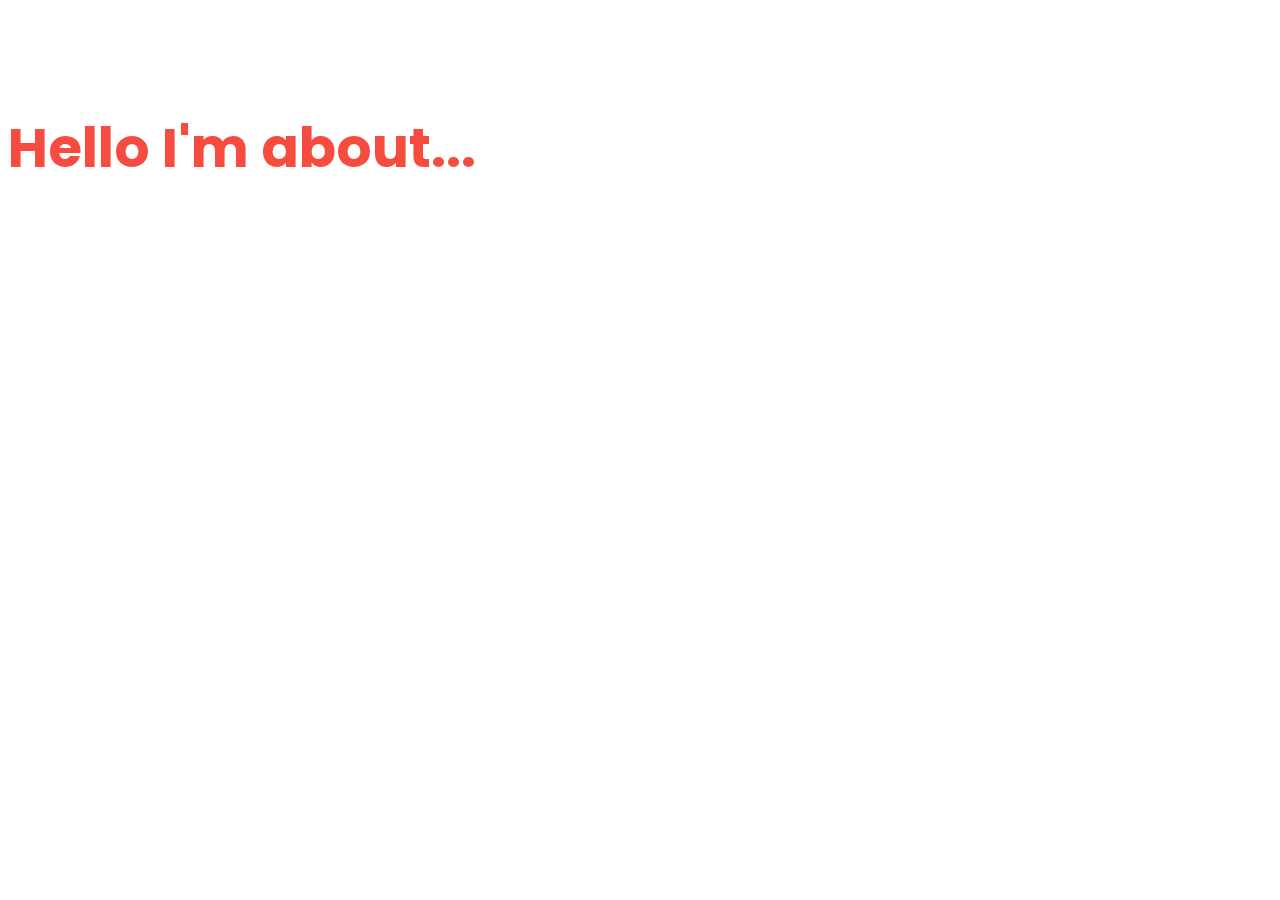
==== about.html @ 5528f883 "Adding JS file + Adding about.html" ====
<!DOCTYPE html>
<html lang="en">
<head>
	<meta charset="utf-8">
    <meta http-equiv="X-UA-Compatible" content="IE=edge">
    <meta name="viewport" content="width=device-width, initial-scale=1">
	<meta name="description" content="">
    <meta name="author" content="">
    <link rel="icon" href="../../favicon.ico">

    <title>CODE FIRST: GIRLS</title>

    <!-- Bootstrap core CSS -->
    <link href="css/bootstrap/css/bootstrap.min.css" rel="stylesheet">
	<!-- Bootstrap FontAwesome -->
    <link rel="stylesheet" href="css/bootstrap/css/font-awesome.min.css">
    <!-- Bootstrap theme -->
	<link href="css/bootstrap/css/bootstrap-theme.min.css" rel="stylesheet">

    <!-- Custom CSS -->
	<link href="css/homepage.css" rel="stylesheet">

	<!-- Google Fonts -->
	<link href='https://fonts.googleapis.com/css?family=Poppins:600' rel='stylesheet' type='text/css'>
	<link href='https://fonts.googleapis.com/css?family=Inconsolata' rel='stylesheet' type='text/css'>
</head>

<body>
    <h1>Hello I'm about...</h1>
</body>
---- css/homepage.css ----
/* Typography */

    h1, h2, h3 {
        font-family: 'Poppins', sans-serif;
        color: #F64C3F;
        line-height: 120%;
        max-width: 600px;
    }

    .class-header h1, h2, h3 {
        font-family: 'Poppins', sans-serif;
        color: #F64C3F;
        line-height: 80%;
        max-width: 600px;

    }

    h1 {        
        font-size: 55px;   
    	}

    h2 {
        font-size: 40px;
        padding-bottom: 20px;
        }

    h3 {
        font-size: 30px; 
        }

    .class-typography h1 {
        font-size: 45px;     

    }
    .class-typography h2 {
        font-size: 30px;     

    }
    .class-typography h3 {
        font-size: 20px;     
    }

    h4, p {
        font-family: 'Inconsolata';
        color: #F64C3F;
        line-height: 150%;
        }

    h4 {
        font-size: 40px;
        }
    
    p   {
        font-size: 18px;
    	}


    ul {-webkit-padding-start: 0px;} 


    ul li {
        color: #F64C3F;
        font-size: 18px;
        line-height: 200%;
        font-family: 'Inconsolata';
        list-style-type: none;
    } 

    ol li {
        color: #F64C3F;
        font-size: 18px;
        line-height: 200%;
        font-family: 'Inconsolata';
    }


    ol span {
        color: #FFFFFF;
        background-color: #F64C3F;
    }


/* Nav */

    body {
      padding-top: 70px;
      background-color: #ffffff;
    }

    .theme-dropdown .dropdown-menu {
      position: static;
      display: block;
      margin-bottom: 20px;
    }

    .theme-showcase > p > .btn {
      margin: 5px 0;
    }

    .theme-showcase .navbar .container {
      width: auto;
    }

    .navbar-inverse {
      background: #ffffff !important; 
      border: 0 !important;
      box-shadow: none !important;
      -webkit-box-shadow: none !important;
      padding: 10px;
    }

    .navbar-inverse .navbar-brand {
        color: #F64C3F;
        font-family: 'Poppins', sans-serif;
        text-shadow: none;
        }

    .navbar-brand>a {
        color: #212121;
        }

    .navbar-branda:hover {
        color: #212121;
        }


    .navbar-toggle:hover {
        color: #212121;
        }

    .navbar-inverse .navbar-nav>li>a {
        color: #F64C3F;
        left: 0px;
        text-shadow: none;
        text-decoration: none;
        }

    .navbar-inverse .navbar-nav>li>a:hover {
        color: #212121;
        }

    .container {
      background-color: #ffffff;
    }

.navbar-fixed-bottom .navbar-collapse, .navbar-fixed-top .navbar-collapse button {
    margin-left: 40px;
}


/* Buttons */

    button {
        background-color: #F64C3F;
        color: #ffffff;
        height: 44px; 
        border: 3px solid white;
        border-radius: 0px;
        font-family: 'Inconsolata';
        font-size: 17px;
        padding: 6px 20px 10px;
    }

    button:hover {
        background-color: #212121;
    }

/* Links */

    a:link {
        cursor: pointer;
        color: #F64C3F;
    }

    a:hover {
        text-decoration: none;
        color: #212121;
    }


    ul li a {
        color: #F64C3F;
        text-decoration: underline;
        }

    li a:hover {
        color: #212121;
        }

    .task a {
        color: #FFFFFF;
    }

    .task a:hover {
        color: #000000;
    }

    .whats-css a {
        color: #F64C3F; 
        cursor: pointer;
        text-decoration: none;  
    }

    .whats-css a:hover {
        color: #000000;
        text-decoration: none;  
    }   



/* Content */
    .intro {
        padding-top: 40px;
        padding-bottom: 40px;
    }

    .intro h1 {
        padding-bottom: 20px;

    }

    .page-block, .page-block-classes  {
        position: relative;
        margin: auto;
        max-width: 700px;
        }   
 
    .page-block-classes button {
        margin-top: 20px;
        }

    .session0, .session1, .session2, .session3, .session4, .session5, .session6, .session7 {
        background-color: #ffffff;
        border-bottom: 2px #f2f2f2 solid;
        padding-top: 60px;
        padding-bottom: 60px;
        }

    .session8 {
        background-color: #ffffff;
        padding-top: 60px;
        padding-bottom: 120px;
        }

    .class-page-block  {
        position: relative;
        margin: auto;
        max-width: 700px;
        border-top: 2px #f2f2f2 solid;
        padding-top: 20px;
        padding-bottom: 20px;
        }


    .class-example {
        position: relative;
        margin: auto;
        max-width: 700px;
        padding-top: 20px;
        padding-bottom: 0px;
    }

    .tab1 p {
        position: relative;
        margin: auto;
        max-width: 700px;
        padding-left: 20px;
        padding-bottom: 20px;
    }

    .tab2 p {
        position: relative;
        margin: auto;
        max-width: 700px;
        padding-left: 50px;
        padding-bottom: 20px;
    }

    .tab3 p {
        position: relative;
        margin: auto;
        max-width: 700px;
        padding-left: 70px;
        padding-bottom: 20px;
    }



/* Events */

    .col-sm-4 {
        padding: 25px;
    }

    p.title {
        text-align: center;
        padding-top: 50px;
    }

    .events{
        background-color: #ffffff;
        padding-bottom: 40px;
    }

    .row {
        max-width: 1060px;
        margin: auto;
    }

/* Examples */

    .class-example p {
        color: #FFFFFF;
        line-height: 100%;
        font-size: 15px;  

    }
    .class-example {
        background-color: #F64C3F
    }
    

/* Footer */

    .footer {
        background-color: #F64C3F;
        min-height: 300px;
        padding: 50px;
        }

    .footer p {
        color: #ffffff;
        max-width: 350px;
        margin-bottom: 20px;
    }


    .input {
    background-color: #ffffff;
    max-width: 500px;
    color: #000000;
    padding: 10px 20px 12px;
    font-size: 14px;
    border-radius: 0px;
    border: 0px;
    }

    .socialicons a {
    color: #ffffff;
    margin-left: 20px;
    }

    .socialicons a:hover {
    opacity: 50%;
    }


    .form-control {
    max-width: 500px;
    height: 44px;
    border-radius: 0px;
    border: none;
    margin-right: 20px;
    }

    .input-group {
    display: inline-block;
    font-family: 'Inconsolata';
}
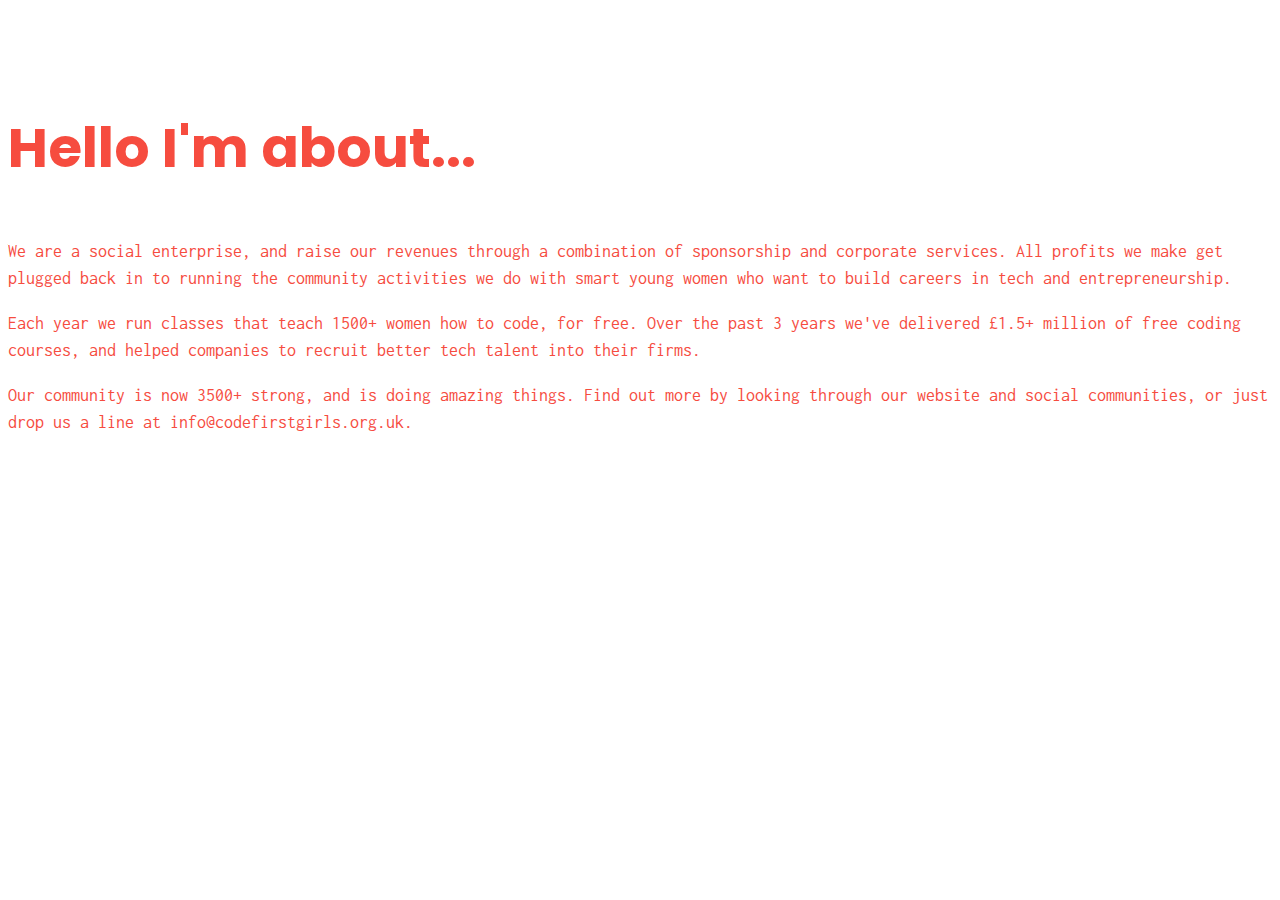
==== commit 3c4dfeed: "Add Footer and NavBar to Homepage and BraveWomen Page" ====
--- a/about.html
+++ b/about.html
@@ -1,30 +1,49 @@
 <!DOCTYPE html>
 <html lang="en">
 <head>
-	<meta charset="utf-8">
+    <meta charset="utf-8">
     <meta http-equiv="X-UA-Compatible" content="IE=edge">
     <meta name="viewport" content="width=device-width, initial-scale=1">
-	<meta name="description" content="">
+    <meta name="description" content="">
     <meta name="author" content="">
-    <link rel="icon" href="../../favicon.ico">
-
-    <title>CODE FIRST: GIRLS</title>
-
+    <title>About</title>
+    <!-- Google Fonts -->
+    <link href='https://fonts.googleapis.com/css?family=Poppins:600' rel='stylesheet' type='text/css'>
+    <link href='https://fonts.googleapis.com/css?family=Inconsolata' rel='stylesheet' type='text/css'>
     <!-- Bootstrap core CSS -->
     <link href="css/bootstrap/css/bootstrap.min.css" rel="stylesheet">
-	<!-- Bootstrap FontAwesome -->
+    <!-- Bootstrap FontAwesome -->
     <link rel="stylesheet" href="css/bootstrap/css/font-awesome.min.css">
     <!-- Bootstrap theme -->
-	<link href="css/bootstrap/css/bootstrap-theme.min.css" rel="stylesheet">
-
+    <link href="css/bootstrap/css/bootstrap-theme.min.css" rel="stylesheet">
     <!-- Custom CSS -->
-	<link href="css/homepage.css" rel="stylesheet">
-
-	<!-- Google Fonts -->
-	<link href='https://fonts.googleapis.com/css?family=Poppins:600' rel='stylesheet' type='text/css'>
-	<link href='https://fonts.googleapis.com/css?family=Inconsolata' rel='stylesheet' type='text/css'>
+    <link href="css/homepage.css" rel="stylesheet">
+    <!-- JS -->
+        <script type="text/javascript" src="js/jquery-3.1.0.min.js"></script>
+        <script type="text/javascript" src="css/bootstrap/js/bootstrap.min.js"></script>
+    <!-- NavBar JS -->
+        <script type="text/javascript">
+            $(document).ready(function(){
+                $('#Navbar').(src='Navbar.html');
+            });
+        </script>
 </head>
 
-<body>
-    <h1>Hello I'm about...</h1>
-</body>+    <body>
+
+    <!-- NavBar -->
+    <nav id="Navbar"></nav>
+
+
+        <h1>Hello I'm about...</h1>
+        <p>We are a social enterprise, and raise our revenues through a combination of sponsorship and corporate services. All profits we make get plugged back in to running the community activities we do with smart young women who want to build careers in tech and entrepreneurship.</p>
+
+        <p>Each year we run classes  that teach 1500+ women how to code, for free. Over the past 3 years we've delivered £1.5+ million of free coding courses, and helped companies to recruit better tech talent into their firms.</p>
+
+        <p>Our community is now 3500+ strong, and is doing amazing things. Find out more by looking through our website and social communities, or just drop us a line at info@codefirstgirls.org.uk.</p>
+
+<!-- Footer -->
+    <footer id="Footer"></footer>
+    </body>
+
+</html>
--- a/css/homepage.css
+++ b/css/homepage.css
@@ -1,370 +1,344 @@
-
-    /* Typography */
-
-    h1, h2, h3 {
-        font-family: 'Poppins', sans-serif;
-        color: #F64C3F;
-        line-height: 120%;
-        max-width: 600px;
-    }
-
-    .class-header h1, h2, h3 {
-        font-family: 'Poppins', sans-serif;
-        color: #F64C3F;
-        line-height: 80%;
-        max-width: 600px;
-
-    }
-
-    h1 {        
-        font-size: 55px;   
-    	}
-
-    h2 {
-        font-size: 40px;
-        padding-bottom: 20px;
-        }
-
-    h3 {
-        font-size: 30px; 
-        }
-
-    .class-typography h1 {
-        font-size: 45px;     
-
-    }
-    .class-typography h2 {
-        font-size: 30px;     
-
-    }
-    .class-typography h3 {
-        font-size: 20px;     
-    }
-
-    h4, p {
-        font-family: 'Inconsolata';
-        color: #F64C3F;
-        line-height: 150%;
-        }
-
-    h4 {
-        font-size: 40px;
-        }
-    
-    p   {
-        font-size: 18px;
-    	}
-
-
-    ul {-webkit-padding-start: 0px;} 
-
-
-    ul li {
-        color: #F64C3F;
-        font-size: 18px;
-        line-height: 200%;
-        font-family: 'Inconsolata';
-        list-style-type: none;
-    } 
-
-    ol li {
-        color: #F64C3F;
-        font-size: 18px;
-        line-height: 200%;
-        font-family: 'Inconsolata';
-    }
-
-
-    ol span {
-        color: #FFFFFF;
-        background-color: #F64C3F;
-    }
+/* Typography */
+
+h1, 
+h2, 
+h3,
+h4 {
+    font-family: 'Poppins', sans-serif;
+    color: #F64C3F;
+    line-height: 120%;
+    max-width: 600px;
+}
+
+h1 {font-size: 55px; padding-bottom: 20px;}
+h2 {font-size: 40px; padding-bottom: 20px;}
+h3 {font-size: 30px;}
+h4 {font-size: 20px;}
+
+p {font-family: 'Inconsolata';
+    color: #F64C3F;
+    line-height: 150%;
+    font-size: 18px;
+    }
+
+ul {-webkit-padding-start: 0px;} 
+
+
+li {
+    color: #F64C3F;
+    font-size: 18px;
+    line-height: 200%;
+    font-family: 'Inconsolata';
+    list-style-type: none;
+    background-color: #ffffff;
+} 
+
+ol span {
+    color: #FFFFFF;
+    background-color: #F64C3F;
+}
+
+
+
+/* Buttons */
+
+button {
+    background-color: #F64C3F;
+    color: #ffffff;
+    height: 44px; 
+    border: 3px solid white;
+    border-radius: 0px;
+    font-family: 'Inconsolata';
+    font-size: 17px;
+    padding: 6px 20px 10px;
+}
+
+
+button:hover {background-color: #383838;}
+
+.page-block-classes button {margin-top: 20px;}
+
+
+/* Links */
+
+a {
+    color: #F64C3F;
+    text-decoration: none;
+    border-bottom: none;
+    }
+
+a:hover,
+a:active {
+    color: #383838;
+    text-decoration: none;
+    border-bottom: none;
+    }
+
+
+/* Content */
+
+.container {
+    background-color: #ffffff;
+    max-width: 1020px; 
+    margin: auto;
+    }
+
+.intro {padding: 40px;}
+
+.session0, 
+.session1, 
+.session2, 
+.session3, 
+.session4, 
+.session5, 
+.session6, 
+.session7 {
+    background-color: #ffffff;
+    border-bottom: 2px #f2f2f2 solid;
+    padding-top: 60px;
+    padding-bottom: 60px;
+    }
+
+
+
+/* Class 2 */
+
+.page-block, 
+.page-block-classes  {
+    position: relative;
+    margin: auto;
+    max-width: 700px;
+    }   
+
+
+.class-page-block  {
+    position: relative;
+    margin: auto;
+    max-width: 700px;
+    border-top: 2px #f2f2f2 solid;
+    padding-top: 20px;
+    padding-bottom: 20px;
+    }
+
+.class-example {
+    position: relative;
+    margin: auto;
+    max-width: 700px;
+    padding-top: 20px;
+    padding-bottom: 0px;
+}
+
+.tab1 p,
+.tab2 p,
+.tab3 p {
+    position: relative;
+    margin: auto;
+    max-width: 700px;
+    padding-left: 20px;
+    padding-bottom: 20px;
+}
+
+.class-example {background-color: #F64C3F}
+.class-example p {color: #FFFFFF; line-height: 100%;}
+
+
+
+.task a {color: #FFFFFF;}
+.task a:hover {color: #383838;}
+
+
+/* Events */
+
+.events{ background-color: #ffffff; padding-bottom: 40px;}
+.row {max-width: 1060px; margin: auto;}
+.col-sm-4 {padding: 25px;}
+p.title {text-align: center; padding-top: 50px;}
+
 
 
 /* Nav */
 
-    body {
-      padding-top: 70px;
-      background-color: #ffffff;
-    }
-
-    .theme-dropdown .dropdown-menu {
-      position: static;
-      display: block;
-      margin-bottom: 20px;
-    }
-
-    .theme-showcase > p > .btn {
-      margin: 5px 0;
-    }
-
-    .theme-showcase .navbar .container {
-      width: auto;
-    }
-
-    .navbar-inverse {
-      background: #ffffff !important; 
-      border: 0 !important;
-      box-shadow: none !important;
-      -webkit-box-shadow: none !important;
-      padding: 10px;
-    }
-
-    .navbar-inverse .navbar-brand {
-        color: #F64C3F;
-        font-family: 'Poppins', sans-serif;
-        text-shadow: none;
-        }
-
-    .navbar-brand>a {
-        color: #212121;
-        }
-
-    .navbar-branda:hover {
-        color: #212121;
-        }
-
-
-    .navbar-toggle:hover {
-        color: #212121;
-        }
-
-    .navbar-inverse .navbar-nav>li>a {
-        color: #F64C3F;
-        left: 0px;
-        text-shadow: none;
-        text-decoration: none;
-        }
-
-    .navbar-inverse .navbar-nav>li>a:hover {
-        color: #212121;
-        }
-
-    .container {
-      background-color: #ffffff;
-    }
-
-.navbar-fixed-bottom .navbar-collapse, .navbar-fixed-top .navbar-collapse button {
+body {padding-top: 70px;}
+
+.theme-showcase 
+.navbar .container {width: auto;}
+.theme-showcase > p > .btn {margin: 5px 0;}
+.navbar-inverse {
+    background: #ffffff !important; 
+    border: 0 !important;
+    box-shadow: none !important;
+    -webkit-box-shadow: none !important;
+    padding: 10px;
+}
+
+.navbar-brand a {color: #212121;}
+.navbar-branda:hover {color: #383838;}
+.navbar-toggle:hover {color: #2383838;}
+
+.navbar-inverse 
+.navbar-nav>li>a {
+    color: #F64C3F;
+    left: 0px;
+    text-shadow: none;
+    text-decoration: none;
+    }
+
+.navbar-inverse 
+.navbar-brand {
+    color: #F64C3F;
+    font-family: 'Poppins', sans-serif;
+    text-shadow: none;
+    }
+
+.navbar-inverse 
+.navbar-nav>li>a:hover {color: #383838;}
+
+.navbar-fixed-bottom 
+.navbar-collapse, 
+.navbar-fixed-top 
+.navbar-collapse button {
     margin-left: 40px;
 }
 
-
-/* Buttons */
-
-    button {
-        background-color: #F64C3F;
-        color: #ffffff;
-        height: 44px; 
-        border: 3px solid white;
-        border-radius: 0px;
-        font-family: 'Inconsolata';
-        font-size: 17px;
-        padding: 6px 20px 10px;
-    }
-
-    button:hover {
-        background-color: #212121;
-    }
-
-/* Links */
-
-    a:link {
-        cursor: pointer;
-        color: #F64C3F;
-    }
-
-    a:hover {
-        text-decoration: none;
-        color: #212121;
-    }
-
-
-    ul li a {
-        color: #F64C3F;
-        text-decoration: underline;
-        }
-
-    li a:hover {
-        color: #212121;
-        }
-
-    .task a {
-        color: #FFFFFF;
-    }
-
-    .task a:hover {
-        color: #000000;
-    }
-
-    .whats-css a {
-        color: #F64C3F; 
-        cursor: pointer;
-        text-decoration: none;  
-    }
-
-    .whats-css a:hover {
-        color: #000000;
-        text-decoration: none;  
-    }   
-
-
-
-/* Content */
-    .intro {
-        padding-top: 40px;
-        padding-bottom: 40px;
-    }
-
-    .intro h1 {
-        padding-bottom: 20px;
-
-    }
-
-    .page-block, .page-block-classes  {
-        position: relative;
-        margin: auto;
-        max-width: 700px;
-        }   
- 
-    .page-block-classes button {
-        margin-top: 20px;
-        }
-
-    .session0, .session1, .session2, .session3, .session4, .session5, .session6, .session7 {
-        background-color: #ffffff;
-        border-bottom: 2px #f2f2f2 solid;
-        padding-top: 60px;
-        padding-bottom: 60px;
-        }
-
-    .session8 {
-        background-color: #ffffff;
-        padding-top: 60px;
-        padding-bottom: 120px;
-        }
-
-    .class-page-block  {
-        position: relative;
-        margin: auto;
-        max-width: 700px;
-        border-top: 2px #f2f2f2 solid;
-        padding-top: 20px;
-        padding-bottom: 20px;
-        }
-
-
-    .class-example {
-        position: relative;
-        margin: auto;
-        max-width: 700px;
-        padding-top: 20px;
-        padding-bottom: 0px;
-    }
-
-    .tab1 p {
-        position: relative;
-        margin: auto;
-        max-width: 700px;
-        padding-left: 20px;
-        padding-bottom: 20px;
-    }
-
-    .tab2 p {
-        position: relative;
-        margin: auto;
-        max-width: 700px;
-        padding-left: 50px;
-        padding-bottom: 20px;
-    }
-
-    .tab3 p {
-        position: relative;
-        margin: auto;
-        max-width: 700px;
-        padding-left: 70px;
-        padding-bottom: 20px;
-    }
-
-
-
-/* Events */
-
-    .col-sm-4 {
-        padding: 25px;
-    }
-
-    p.title {
-        text-align: center;
-        padding-top: 50px;
-    }
-
-    .events{
-        background-color: #ffffff;
-        padding-bottom: 40px;
-    }
-
-    .row {
-        max-width: 1060px;
-        margin: auto;
-    }
-
-/* Examples */
-
-    .class-example p {
-        color: #FFFFFF;
-        line-height: 100%;
-        font-size: 15px;  
-
-    }
-    .class-example {
-        background-color: #F64C3F
-    }
-    
+.navbar-inverse 
+.navbar-nav>.active>a, 
+.navbar-inverse 
+.navbar-nav>.open>a{
+    background-image: none;
+    box-shadow: none;
+}
+
+.navbar-inverse 
+.navbar-nav>.open>a, 
+.navbar-inverse 
+.navbar-nav>.open>a:focus, 
+.navbar-inverse 
+.navbar-nav>.open>a:hover {
+    background-color: #ffffff;
+    color: #000000;
+}
+
+
+button.btn.btn-default {
+    background-color: #F64C3F;
+    color: #ffffff;
+    height: 44px; 
+    border: 3px solid white;
+    border-radius: 0px;
+    font-family: 'Inconsolata';
+    font-size: 17px;
+    padding: 6px 20px 10px;
+    text-shadow: none;
+    background-image: none;
+    box-shadow: none;
+}
+
+
+
+
+/* Dropdown Menu */
+
+.theme-dropdown 
+.dropdown-menu {
+    background-image: none;
+    box-shadow: none;
+    border: none;
+    background-color: #ffffff;
+    padding: 0px 25px 25px 0px;
+    text-decoration: none;
+    position: static;
+    display: block;
+    margin-bottom: 20px;
+}
+
+dropdown-menu ul li a{text-decoration: none;}
+
+.navbar-inverse 
+.navbar-brand:hover {color: #383838;}
+
+.dropdown-menu>li>a:focus, 
+.dropdown-menu>li>a:hover {background: none;box-shadow: none;}
+
+
+/* Brave Women */
+
+.card {margin: 20px;}
+.card-block {margin-bottom: 40px;}
+.card-title {padding-bottom: 0px;}
+
+.card-img-top {
+    width: 100%;
+    max-height: 350px;
+    object-fit: cover;
+    overflow: hidden;   
+    -webkit-filter: grayscale(1);
+    -webkit-filter: grayscale(100%);
+    filter: grayscale(100%);
+    filter: url(#greyscale);
+    filter: gray;
+}
+
+#pageintro {
+    max-width: 600px;
+    margin: auto;
+    text-align: center;
+    padding: 10px;
+}
+
+p#pageintro {margin-bottom: 100px;}
+
+
 
 /* Footer */
 
-    .footer {
-        background-color: #F64C3F;
-        min-height: 300px;
-        padding: 50px;
-        }
-
-    .footer p {
-        color: #ffffff;
-        max-width: 350px;
-        margin-bottom: 20px;
-    }
-
-
-    .input {
-    background-color: #ffffff;
-    max-width: 500px;
+
+footer p {color: #ffffff;}
+
+footer h4 {color: #ffffff;}
+
+footer a {color: #ffffff;}
+
+.input {
+    background-color: #ffffff;
     color: #000000;
-    padding: 10px 20px 12px;
     font-size: 14px;
     border-radius: 0px;
     border: 0px;
-    }
-
-    .socialicons a {
-    color: #ffffff;
-    margin-left: 20px;
-    }
-
-    .socialicons a:hover {
-    opacity: 50%;
-    }
-
-
-    .form-control {
-    max-width: 500px;
+}
+
+.input-group {
+    display: inline-flex; 
+    font-family: 'Inconsolata';
+}
+
+.form-control {
     height: 44px;
+    border: none;
     border-radius: 0px;
-    border: none;
     margin-right: 20px;
-    }
-
-    .input-group {
-    display: inline-block;
-    font-family: 'Inconsolata';
-}
+}
+
+
+.socialicons {
+    vertical-align: bottom;
+    }
+    
+.socialicons a {color: #ffffff; margin-left: 20px;}
+.socialicons a:hover {opacity: 50%;}
+
+
+.footer {
+    background-color: #F64C3F;
+    padding-top: 100px;
+    padding-bottom: 100px;
+    width: 100%
+    height: 100%
+}
+
+.footerlinks {
+    padding-top: 100px;
+
+}
+
+
+
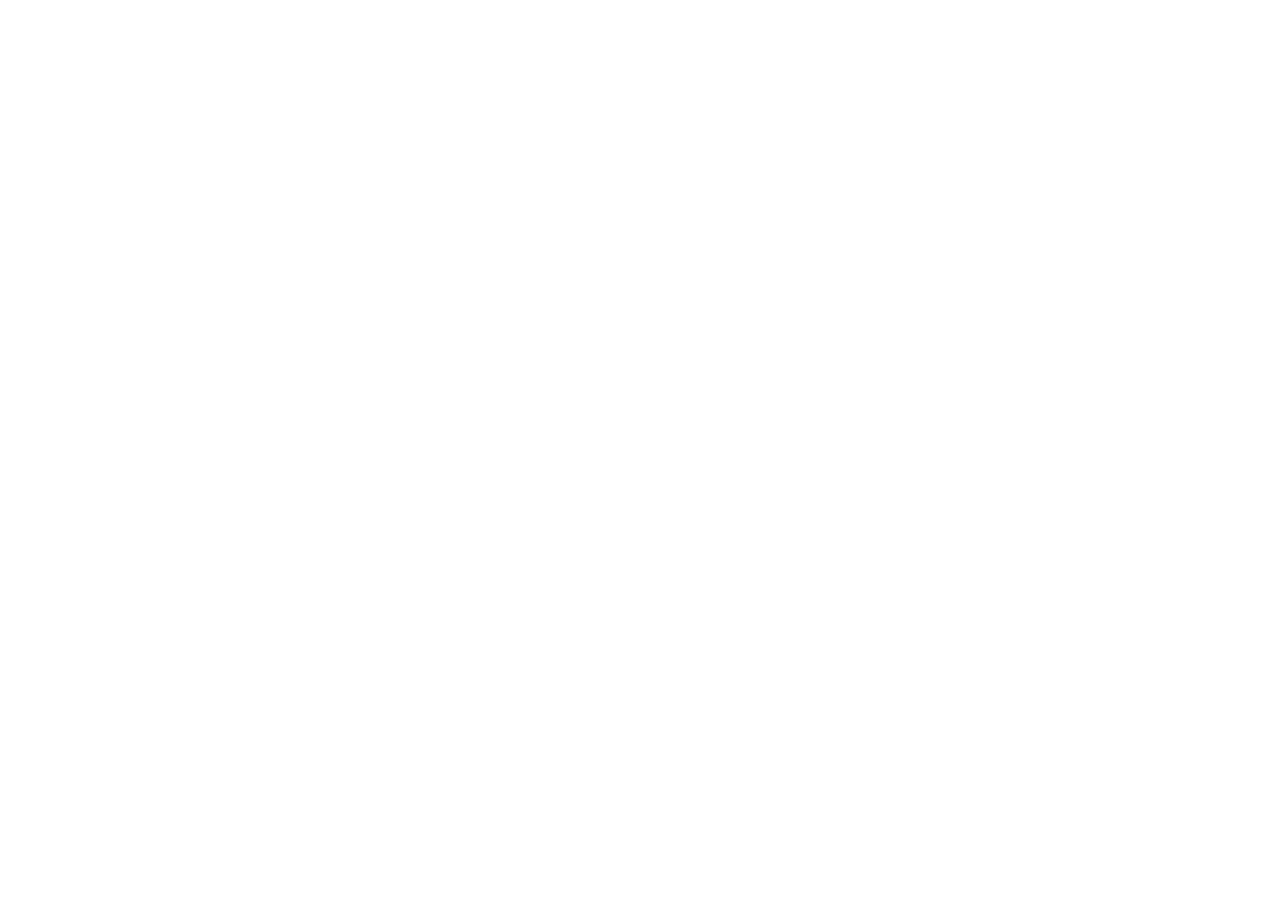
==== commit aedcf0dc: "Merge pull request #48 from CodeFirst2016/gh-pages" ====
--- a/about.html
+++ b/about.html
@@ -1,49 +1,28 @@
 <!DOCTYPE html>
 <html lang="en">
-<head>
-    <meta charset="utf-8">
-    <meta http-equiv="X-UA-Compatible" content="IE=edge">
-    <meta name="viewport" content="width=device-width, initial-scale=1">
-    <meta name="description" content="">
-    <meta name="author" content="">
-    <title>About</title>
-    <!-- Google Fonts -->
-    <link href='https://fonts.googleapis.com/css?family=Poppins:600' rel='stylesheet' type='text/css'>
-    <link href='https://fonts.googleapis.com/css?family=Inconsolata' rel='stylesheet' type='text/css'>
-    <!-- Bootstrap core CSS -->
-    <link href="css/bootstrap/css/bootstrap.min.css" rel="stylesheet">
-    <!-- Bootstrap FontAwesome -->
-    <link rel="stylesheet" href="css/bootstrap/css/font-awesome.min.css">
-    <!-- Bootstrap theme -->
-    <link href="css/bootstrap/css/bootstrap-theme.min.css" rel="stylesheet">
-    <!-- Custom CSS -->
-    <link href="css/homepage.css" rel="stylesheet">
-    <!-- JS -->
-        <script type="text/javascript" src="js/jquery-3.1.0.min.js"></script>
-        <script type="text/javascript" src="css/bootstrap/js/bootstrap.min.js"></script>
-    <!-- NavBar JS -->
-        <script type="text/javascript">
-            $(document).ready(function(){
-                $('#Navbar').(src='Navbar.html');
-            });
-        </script>
-</head>
+    <head>
+    	<meta charset="utf-8">
+        <meta http-equiv="X-UA-Compatible" content="IE=edge">
+        <meta name="viewport" content="width=device-width, initial-scale=1">
+    	<meta name="description" content="">
+        <meta name="author" content="">
+        <link rel="icon" href="../../favicon.ico">
+
+        <title>CODE FIRST: GIRLS</title>
+        <!-- Bootstrap core CSS -->
+        <link href="css/bootstrap/css/bootstrap.min.css" rel="stylesheet">
+    	<!-- Bootstrap FontAwesome -->
+        <link rel="stylesheet" href="css/bootstrap/css/font-awesome.min.css">
+        <!-- Bootstrap theme -->
+    	<link href="css/bootstrap/css/bootstrap-theme.min.css" rel="stylesheet">
+        <!-- Custom CSS -->
+    	<link href="css/homepage.css" rel="stylesheet">
+    	<!-- Google Fonts -->
+    	<link href='https://fonts.googleapis.com/css?family=Poppins:600' rel='stylesheet' type='text/css'>
+    	<link href='https://fonts.googleapis.com/css?family=Inconsolata' rel='stylesheet' type='text/css'>
+    </head>
 
     <body>
-
-    <!-- NavBar -->
-    <nav id="Navbar"></nav>
-
-
         <h1>Hello I'm about...</h1>
-        <p>We are a social enterprise, and raise our revenues through a combination of sponsorship and corporate services. All profits we make get plugged back in to running the community activities we do with smart young women who want to build careers in tech and entrepreneurship.</p>
-
-        <p>Each year we run classes  that teach 1500+ women how to code, for free. Over the past 3 years we've delivered £1.5+ million of free coding courses, and helped companies to recruit better tech talent into their firms.</p>
-
-        <p>Our community is now 3500+ strong, and is doing amazing things. Find out more by looking through our website and social communities, or just drop us a line at info@codefirstgirls.org.uk.</p>
-
-<!-- Footer -->
-    <footer id="Footer"></footer>
     </body>
-
 </html>
--- a/css/homepage.css
+++ b/css/homepage.css
@@ -292,10 +292,7 @@
 /* Footer */
 
 
-footer p {color: #ffffff;}
-
-footer h4 {color: #ffffff;}
-
+footer p, h1, h2, h3, h4 {color: #ffffff;}
 footer a {color: #ffffff;}
 
 .input {
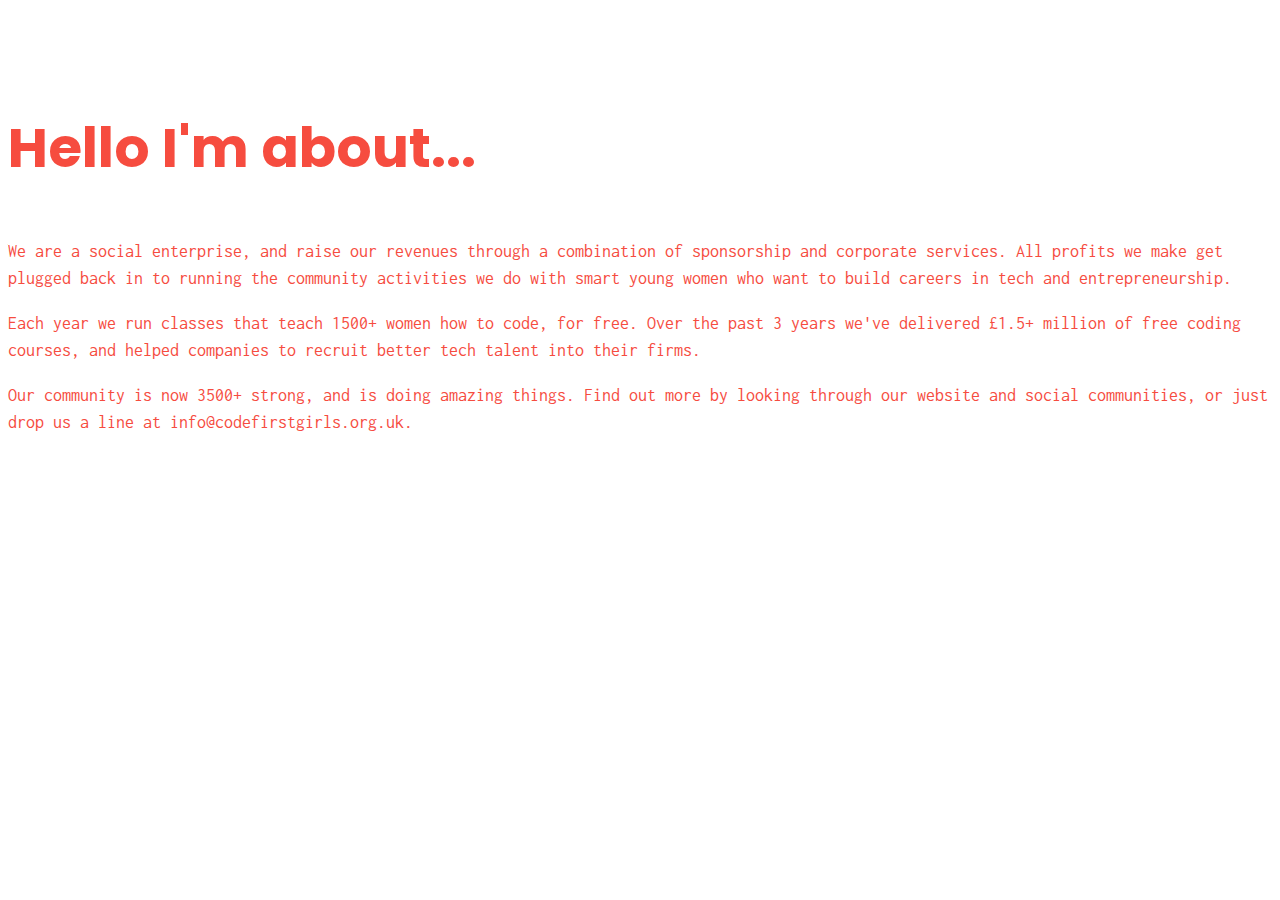
==== commit acf0dcf4: "Merge pull request #53 from CodeFirst2016/master" ====
--- a/about.html
+++ b/about.html
@@ -1,28 +1,49 @@
 <!DOCTYPE html>
 <html lang="en">
-    <head>
-    	<meta charset="utf-8">
-        <meta http-equiv="X-UA-Compatible" content="IE=edge">
-        <meta name="viewport" content="width=device-width, initial-scale=1">
-    	<meta name="description" content="">
-        <meta name="author" content="">
-        <link rel="icon" href="../../favicon.ico">
-
-        <title>CODE FIRST: GIRLS</title>
-        <!-- Bootstrap core CSS -->
-        <link href="css/bootstrap/css/bootstrap.min.css" rel="stylesheet">
-    	<!-- Bootstrap FontAwesome -->
-        <link rel="stylesheet" href="css/bootstrap/css/font-awesome.min.css">
-        <!-- Bootstrap theme -->
-    	<link href="css/bootstrap/css/bootstrap-theme.min.css" rel="stylesheet">
-        <!-- Custom CSS -->
-    	<link href="css/homepage.css" rel="stylesheet">
-    	<!-- Google Fonts -->
-    	<link href='https://fonts.googleapis.com/css?family=Poppins:600' rel='stylesheet' type='text/css'>
-    	<link href='https://fonts.googleapis.com/css?family=Inconsolata' rel='stylesheet' type='text/css'>
-    </head>
+<head>
+    <meta charset="utf-8">
+    <meta http-equiv="X-UA-Compatible" content="IE=edge">
+    <meta name="viewport" content="width=device-width, initial-scale=1">
+    <meta name="description" content="">
+    <meta name="author" content="">
+    <title>About</title>
+    <!-- Google Fonts -->
+    <link href='https://fonts.googleapis.com/css?family=Poppins:600' rel='stylesheet' type='text/css'>
+    <link href='https://fonts.googleapis.com/css?family=Inconsolata' rel='stylesheet' type='text/css'>
+    <!-- Bootstrap core CSS -->
+    <link href="css/bootstrap/css/bootstrap.min.css" rel="stylesheet">
+    <!-- Bootstrap FontAwesome -->
+    <link rel="stylesheet" href="css/bootstrap/css/font-awesome.min.css">
+    <!-- Bootstrap theme -->
+    <link href="css/bootstrap/css/bootstrap-theme.min.css" rel="stylesheet">
+    <!-- Custom CSS -->
+    <link href="css/homepage.css" rel="stylesheet">
+    <!-- JS -->
+        <script type="text/javascript" src="js/jquery-3.1.0.min.js"></script>
+        <script type="text/javascript" src="css/bootstrap/js/bootstrap.min.js"></script>
+    <!-- NavBar JS -->
+        <script type="text/javascript">
+            $(document).ready(function(){
+                $('#Navbar').(src='Navbar.html');
+            });
+        </script>
+</head>
 
     <body>
+
+    <!-- NavBar -->
+    <nav id="Navbar"></nav>
+
+
         <h1>Hello I'm about...</h1>
+        <p>We are a social enterprise, and raise our revenues through a combination of sponsorship and corporate services. All profits we make get plugged back in to running the community activities we do with smart young women who want to build careers in tech and entrepreneurship.</p>
+
+        <p>Each year we run classes  that teach 1500+ women how to code, for free. Over the past 3 years we've delivered £1.5+ million of free coding courses, and helped companies to recruit better tech talent into their firms.</p>
+
+        <p>Our community is now 3500+ strong, and is doing amazing things. Find out more by looking through our website and social communities, or just drop us a line at info@codefirstgirls.org.uk.</p>
+
+<!-- Footer -->
+    <footer id="Footer"></footer>
     </body>
+
 </html>
--- a/css/homepage.css
+++ b/css/homepage.css
@@ -13,7 +13,7 @@
 h1 {font-size: 55px; padding-bottom: 20px;}
 h2 {font-size: 40px; padding-bottom: 20px;}
 h3 {font-size: 30px;}
-h4 {font-size: 20px;}
+h4 {font-size: 17px;}
 
 p {font-family: 'Inconsolata';
     color: #F64C3F;
@@ -102,6 +102,17 @@
 
 
 /* Class 2 */
+
+ 
+.homework-video {
+       display: block;
+       position: relative;
+       margin: auto;
+       left: 7.5%;
+       padding-top: 30px;
+       padding-bottom: 30px;
+       border-top: 2px #ffffff solid;
+   }
 
 .page-block, 
 .page-block-classes  {
@@ -292,7 +303,10 @@
 /* Footer */
 
 
-footer p, h1, h2, h3, h4 {color: #ffffff;}
+footer p {color: #ffffff;}
+
+footer h4 {color: #ffffff;}
+
 footer a {color: #ffffff;}
 
 .input {
